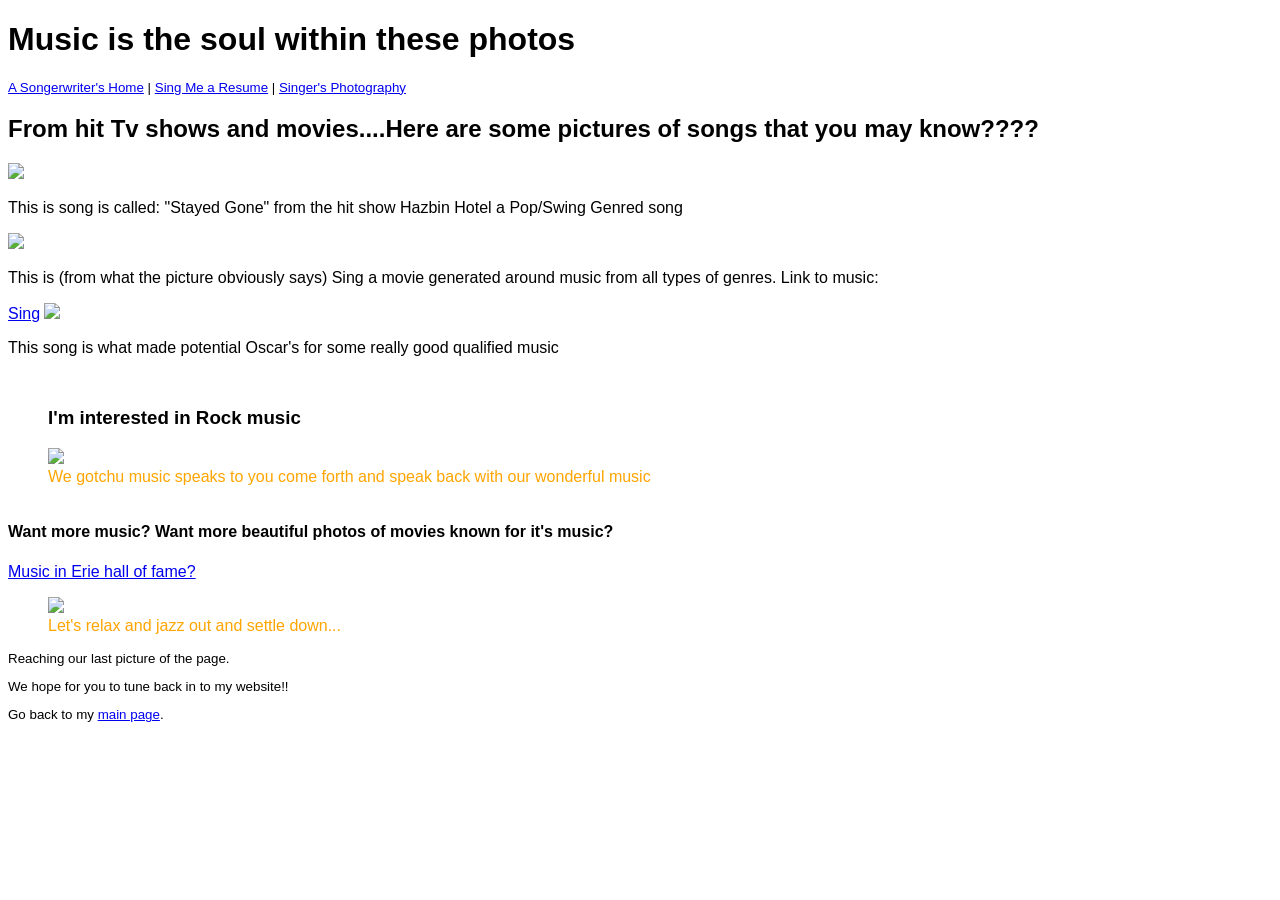
==== docs/gallery.html @ 59e574cd "update" ====
<!DOCTYPE html>
<html xmlns="http://www.w3.org/1999/xhtml">
    <!-- Try opening this file on your local computer in a web browser (Firefox, Chrome, etc). 
     * On Windows, go to the browser and type control + o and browse to find this file to open it.
     * On Mac, go to the browser and type command + o and browse to find this file to open it. 
     Look for the text in the <title> element in the tab above the browser search bar. Do you see it? 
    -->
    <head>
        <!-- What's in the <head> element is a "meta" area not for display. 
            It holds important information about the website's contents.
            The text inside the <title> element does show in the top tab of a web browser. 
             The <head> is where we will include info about styling the site, too. -->
        <title>Singer's Gallery</title>
        <meta charset="UTF-8" />
        <meta name="viewport" content="width=device-width, initial-scale=1.0" />
        <!-- Here is a place where we can add a little styling code called CSS to this page. 
            I used it to apply a background color to the body element.
        -->
        <link rel="stylesheet" type="text/css" href="style.css" />
    </head>
    <body>
        <!-- CONTENT FOR DISPLAY. The <body> element holds the content we see in the display window on the web browser.-->
        <h1>Music is the soul within these photos</h1>
        <nav class="featureBlock">
            <a href="index.html">A Songerwriter's Home</a> | <a href="resumeinfo.html">Sing Me a Resume</a> | <a href="gallery.html">Singer's Photography</a>
        </nav>
        <h2>From hit Tv shows and movies....Here are some pictures of songs that you may know????</h2>
        <img src="images/Oip.webp" />
        <p>This is song is called: "Stayed Gone" from the hit show Hazbin Hotel a Pop/Swing Genred song</p>
        <img src="images/download.webp" />
        <p>This is (from what the picture obviously says) Sing a movie generated around music from all types of genres. Link to music:</p>
        <a href="https://www.bing.com/videos/riverview/relatedvideo?q=sing+all+songs&&mid=2A2FC48C4F96DFA68FE92A2FC48C4F96DFA68FE9&FORM=VAMGZC">Sing</a>
       <img src="images/Wicked.jpeg" />
        <p>This song is what made potential Oscar's for some really good qualified music</p>
        <div class="gallery">
        </div>
        
        <div class="side-by-side">
                <figure>
               <h3>I'm interested in Rock music</h3>
            <img src="images/RocknRoll.jpeg"> </img>
                <figcaption>We gotchu music speaks to you come forth and speak back with our wonderful music</figcaption>
                </figure>
        </div>
        <h4>Want more music? Want more beautiful photos of movies known for it's music?</h4>
        <a href="https://cpmhof.com/">Music in Erie hall of fame?</a>
        <figure>
            <img src="images/Jazz.jpg"></img>
            <figcaption>Let's relax and jazz out and settle down...</figcaption>
        </figure>
        
        
        
        
        <footer class="featureBlock">
            <p>Reaching our last picture of the page.</p>
            <p>We hope for you to tune back in to my website!!</p>
            <p>Go back to my <a href="index.html">main page</a>.</p>
        </footer>
    </body>
</html>
---- docs/style.css ----
header{
    width: 100vw;
    font-family: Zapf-Chancery, cursive;
}


body {

    /*background:Navyblue*/
    background: White;
    font-family: Comic-sans, Papyrus, Helvetica, sans-serif;
}

div.side-by-side {
    display: flex;
}

.gallery{
    display: flex;
    flex-wrap: wrap;
    gap: 20px;
}

figcaption{
    color:Orange;
}

img {
    width: 50vw;
    max-width: 500px;
}

.featureBlock {
    background-color:white;
    font-size: smaller;
}
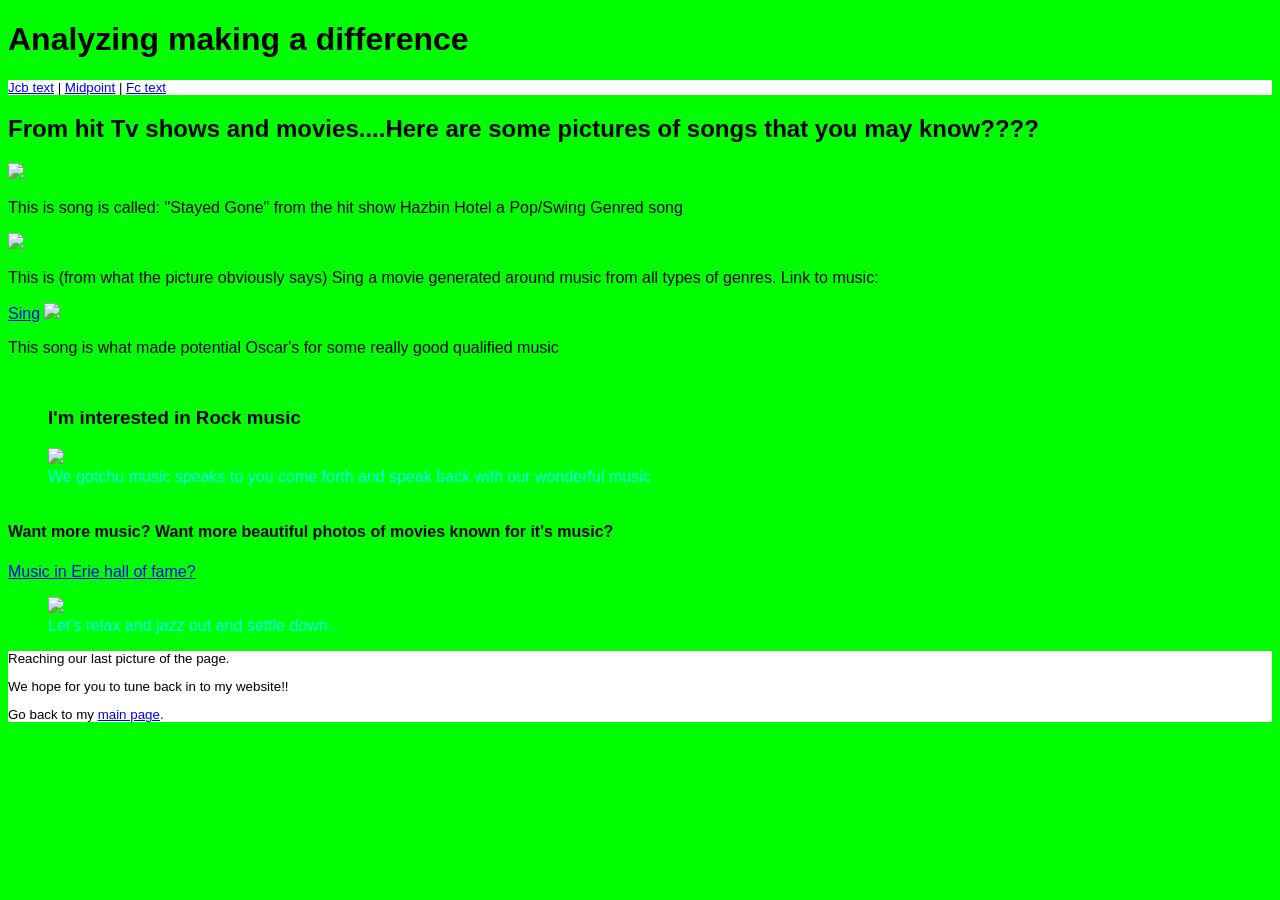
==== commit fd84f4b2: "update" ====
--- a/docs/gallery.html
+++ b/docs/gallery.html
@@ -10,7 +10,7 @@
             It holds important information about the website's contents.
             The text inside the <title> element does show in the top tab of a web browser. 
              The <head> is where we will include info about styling the site, too. -->
-        <title>Singer's Gallery</title>
+        <title>Fc Text</title>
         <meta charset="UTF-8" />
         <meta name="viewport" content="width=device-width, initial-scale=1.0" />
         <!-- Here is a place where we can add a little styling code called CSS to this page. 
@@ -20,9 +20,9 @@
     </head>
     <body>
         <!-- CONTENT FOR DISPLAY. The <body> element holds the content we see in the display window on the web browser.-->
-        <h1>Music is the soul within these photos</h1>
+        <h1>Analyzing making a difference</h1>
         <nav class="featureBlock">
-            <a href="index.html">A Songerwriter's Home</a> | <a href="resumeinfo.html">Sing Me a Resume</a> | <a href="gallery.html">Singer's Photography</a>
+            <a href="index.html">Jcb text</a> | <a href="resumeinfo.html">Midpoint</a> | <a href="gallery.html">Fc text</a>
         </nav>
         <h2>From hit Tv shows and movies....Here are some pictures of songs that you may know????</h2>
         <img src="images/Oip.webp" />
--- a/docs/style.css
+++ b/docs/style.css
@@ -7,7 +7,7 @@
 body {
 
     /*background:Navyblue*/
-    background: White;
+    background: Lime;
     font-family: Comic-sans, Papyrus, Helvetica, sans-serif;
 }
 
@@ -22,7 +22,7 @@
 }
 
 figcaption{
-    color:Orange;
+    color:Cyan;
 }
 
 img {
